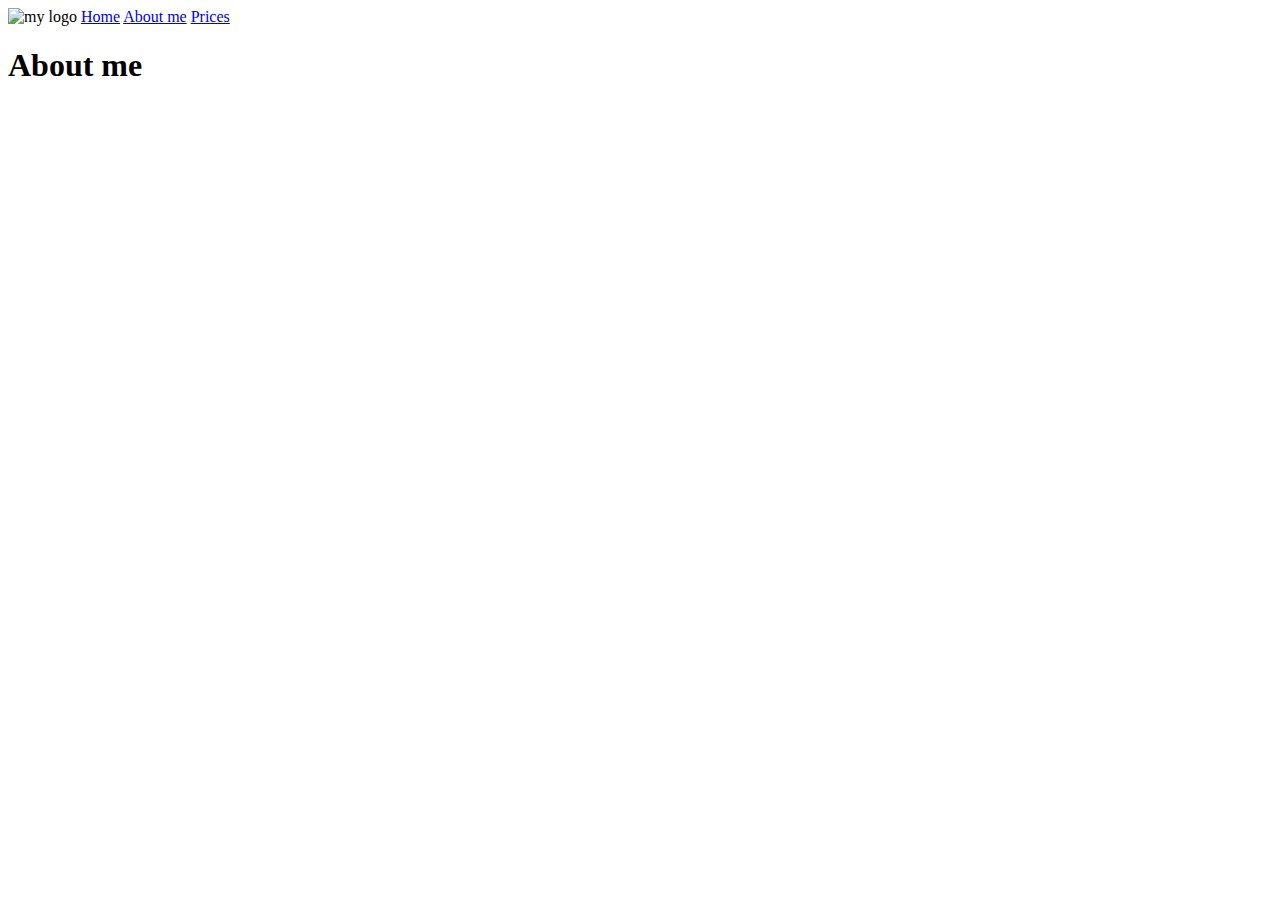
==== history.html @ 36002839 "minor update 1.1" ====
<!DOCTYPE html>
<html>
<head>
    <title>About me</title>
    <link rel="stylesheet" href="/styles/style.css">
</head>
<body>
    <dev>
        <img src="./image/logo.png"
        alt="my logo"
        style="width: 100px;">
        <a href="/index.html">Home</a>
        <a href="/history.html">About me</a>
        <a href="/prices.html">Prices</a>
    </dev>
    <dev>
        <h1>About me</h1>
    </dev>
</body>
</html>
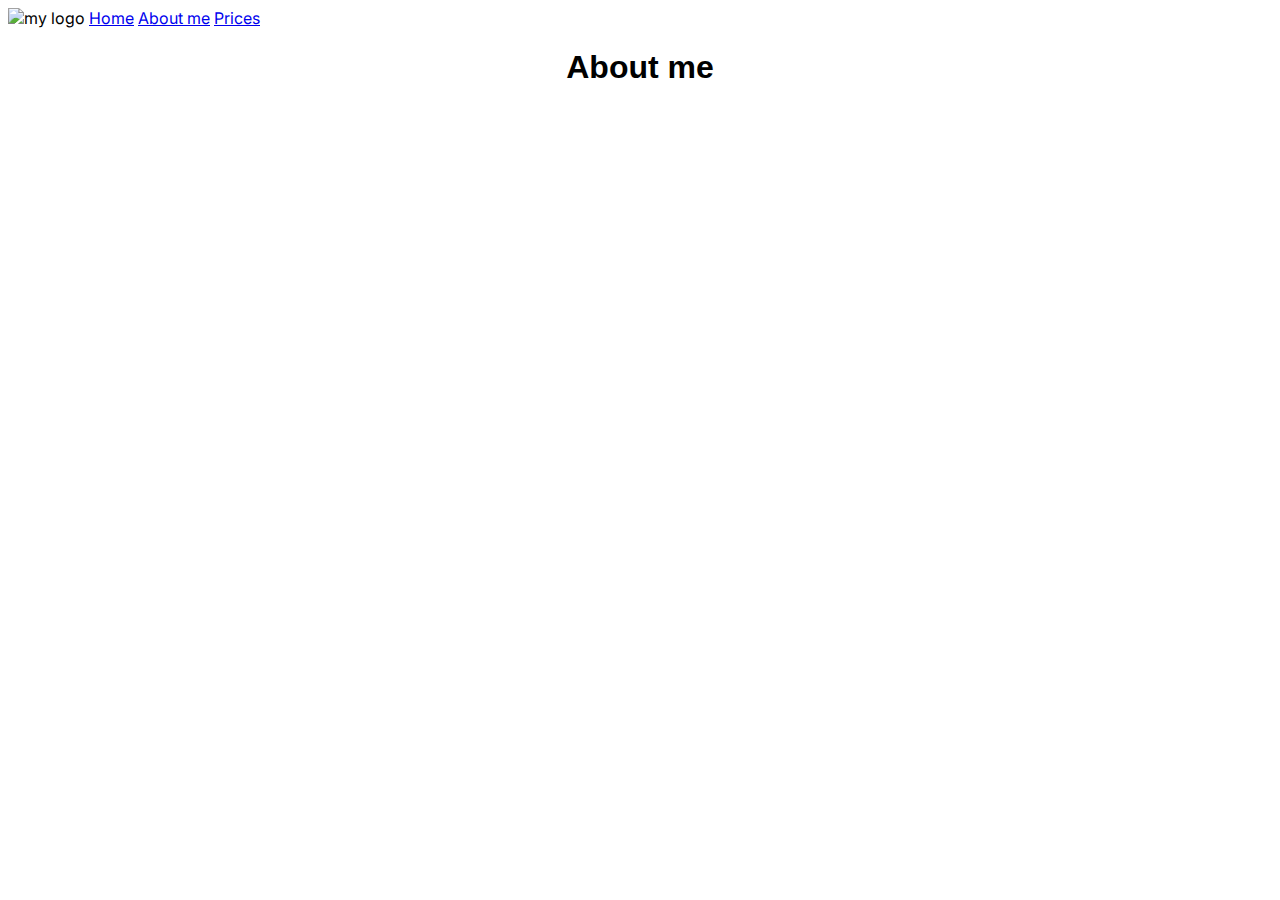
==== commit b1c0a4d8: "Update history.html" ====
--- a/history.html
+++ b/history.html
@@ -2,19 +2,19 @@
 <html>
 <head>
     <title>About me</title>
-    <link rel="stylesheet" href="/styles/style.css">
+    <link rel="stylesheet" href="./styles/style.css">
 </head>
 <body>
     <dev>
         <img src="./image/logo.png"
         alt="my logo"
         style="width: 100px;">
-        <a href="/index.html">Home</a>
-        <a href="/history.html">About me</a>
-        <a href="/prices.html">Prices</a>
+        <a href="./index.html">Home</a>
+        <a href="./history.html">About me</a>
+        <a href="./prices.html">Prices</a>
     </dev>
     <dev>
         <h1>About me</h1>
     </dev>
 </body>
-</html>+</html>
--- a/styles/style.css
+++ b/styles/style.css
@@ -0,0 +1,24 @@
+@import url('https://fonts.googleapis.com/css2?family=Inter:wght@100;200;300;400;500;600;700;800;900&display=swap');
+
+* {
+    font-family: Inter, Arial, sans-serif;
+}
+
+body{
+    background-image: url("../image/bg.png");
+}
+
+h1{
+    color: black;
+    text-align: center;
+    font-family:'Gill Sans', 'Gill Sans MT', Calibri, 'Trebuchet MS', sans-serif;
+}
+
+pre{
+    text-align: center;
+    font-family: 'Courier New', Courier, monospace;
+}
+
+/* p{
+
+}
